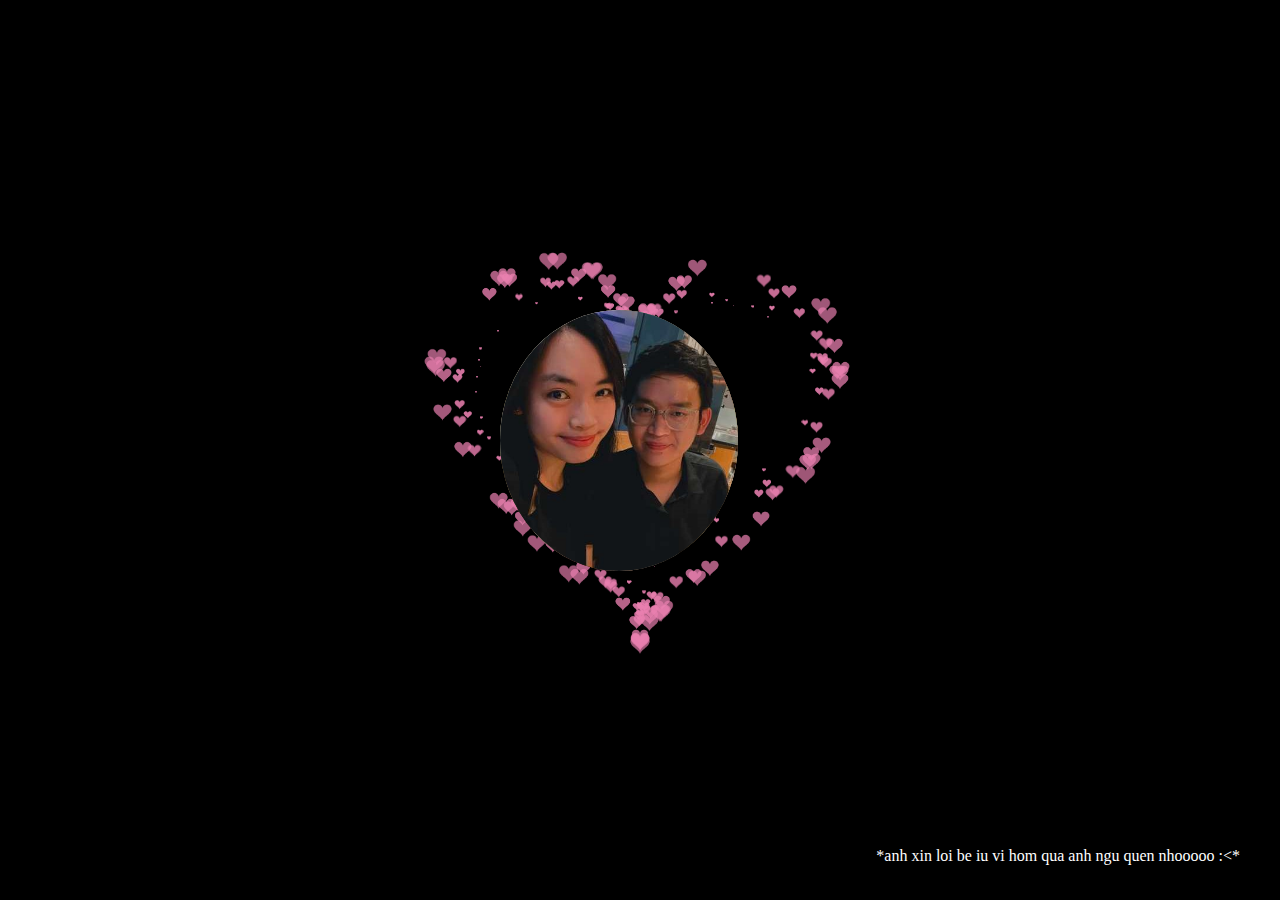
==== index.html @ d12d324c "Update index.html" ====
<!DOCTYPE HTML PUBLIC "-//W3C//DTD HTML 4.0 Transitional//EN">
<HTML>
<HEAD>
<TITLE>2myLeviiu </TITLE>
<META NAME="Generator" CONTENT="EditPlus">
<META NAME="Author" CONTENT="">
<META NAME="Keywords" CONTENT="">
<META NAME="Description" CONTENT="">
<style>
html, body {
height: 100%;
padding: 0;
margin: 0;
background: #000;
}
canvas {
position: absolute;
width: 100%;
height: 100%;
}
   .center-div {
    position: absolute;
    top: 50%;
    left: 50%;
    transform: translate(-50%, -50%);
    padding: 20px;
    border-radius: 10px;
    color: black;
    text-align: center;
}
   .redirect-button {
            position: absolute;
            bottom: 20px;
            right: 20px;
            background-color: #000000; /* Green */
            color: white;
            padding: 15px 20px;
            text-align: center;
            font-size: 16px;
            border: none;
            border-radius: 10px;
            cursor: pointer;
            text-decoration: none;
        }
        .redirect-button:hover {
            background-color: #45a049; /* Darker green */
        }
   .gallery  {
  --s: 280px; /* control the size */
  
  display: grid;
  width: var(--s);
  aspect-ratio: 1;
  overflow: hidden;
  padding: calc(var(--s)/20);
  border-radius: 50%;
  position: relative;
}
.gallery > img {
  grid-area: 1/1;
  width: 85%;
  height: 85%;
  object-fit: cover;
  border-radius: inherit;
  transform-origin: 50% 120.7%;
}
.gallery > img {
  animation: m 8s infinite cubic-bezier(.5,-0.2,.5,1.2);
}
.gallery > img:nth-child(2) {animation-delay: -2s}
.gallery > img:nth-child(3) {animation-delay: -4s}
.gallery > img:nth-child(4) {animation-delay: -6s}

@keyframes m {
  0%,3%    {transform: rotate(0)}
  22%,27%  {transform: rotate(-90deg)}
  47%,52%  {transform: rotate(-180deg)}
  72%,77%  {transform: rotate(-270deg)}
  98%,100% {transform: rotate(-360deg)}
}

</style>
</HEAD>
<BODY>
<canvas id="pinkboard"></canvas>
/* <a class="redirect-button">*anh xin loi be iu vi hom qua anh ngu quen nhooooo :<*</a> */

<div class="center-div">
<div class="gallery">
  <img src="./img/download1.jpg" alt="a dream catcher">
  <img src="./img/download2.jpg" alt="a piano">
  <img src="./img/download3.jpg" alt="a live concert">
  <img src="./img/download4.jpg" alt="Paris">
</div></div>
<script>
/*
* Settings
*/
var settings = {
particles: {
length:   500, // maximum amount of particles
duration:   2, // particle duration in sec
velocity: 100, // particle velocity in pixels/sec
effect: -0.75, // play with this for a nice effect
size:      30, // particle size in pixels
},
};
/*
* RequestAnimationFrame polyfill by Erik Möller
*/
(function(){var b=0;var c=["ms","moz","webkit","o"];for(var a=0;a<c.length&&!window.requestAnimationFrame;++a){window.requestAnimationFrame=window[c[a]+"RequestAnimationFrame"];window.cancelAnimationFrame=window[c[a]+"CancelAnimationFrame"]||window[c[a]+"CancelRequestAnimationFrame"]}if(!window.requestAnimationFrame){window.requestAnimationFrame=function(h,e){var d=new Date().getTime();var f=Math.max(0,16-(d-b));var g=window.setTimeout(function(){h(d+f)},f);b=d+f;return g}}if(!window.cancelAnimationFrame){window.cancelAnimationFrame=function(d){clearTimeout(d)}}}());
/*
* Point class
*/
var Point = (function() {
function Point(x, y) {
this.x = (typeof x !== 'undefined') ? x : 0;
this.y = (typeof y !== 'undefined') ? y : 0;
}
Point.prototype.clone = function() {
return new Point(this.x, this.y);
};
Point.prototype.length = function(length) {
if (typeof length == 'undefined')
return Math.sqrt(this.x * this.x + this.y * this.y);
this.normalize();
this.x *= length;
this.y *= length;
return this;
};
Point.prototype.normalize = function() {
var length = this.length();
this.x /= length;
this.y /= length;
return this;
};
return Point;
})();
/*
* Particle class
*/
var Particle = (function() {
function Particle() {
this.position = new Point();
this.velocity = new Point();
this.acceleration = new Point();
this.age = 0;
}
Particle.prototype.initialize = function(x, y, dx, dy) {
this.position.x = x;
this.position.y = y;
this.velocity.x = dx;
this.velocity.y = dy;
this.acceleration.x = dx * settings.particles.effect;
this.acceleration.y = dy * settings.particles.effect;
this.age = 0;
};
Particle.prototype.update = function(deltaTime) {
this.position.x += this.velocity.x * deltaTime;
this.position.y += this.velocity.y * deltaTime;
this.velocity.x += this.acceleration.x * deltaTime;
this.velocity.y += this.acceleration.y * deltaTime;
this.age += deltaTime;
};
Particle.prototype.draw = function(context, image) {
function ease(t) {
return (--t) * t * t + 1;
}
var size = image.width * ease(this.age / settings.particles.duration);
context.globalAlpha = 1 - this.age / settings.particles.duration;
context.drawImage(image, this.position.x - size / 2, this.position.y - size / 2, size, size);
};
return Particle;
})();
/*
* ParticlePool class
*/
var ParticlePool = (function() {
var particles,
firstActive = 0,
firstFree   = 0,
duration    = settings.particles.duration;
function ParticlePool(length) {
// create and populate particle pool
particles = new Array(length);
for (var i = 0; i < particles.length; i++)
particles[i] = new Particle();
}
ParticlePool.prototype.add = function(x, y, dx, dy) {
particles[firstFree].initialize(x, y, dx, dy);
// handle circular queue
firstFree++;
if (firstFree   == particles.length) firstFree   = 0;
if (firstActive == firstFree       ) firstActive++;
if (firstActive == particles.length) firstActive = 0;
};
ParticlePool.prototype.update = function(deltaTime) {
var i;
// update active particles
if (firstActive < firstFree) {
for (i = firstActive; i < firstFree; i++)
particles[i].update(deltaTime);
}
if (firstFree < firstActive) {
for (i = firstActive; i < particles.length; i++)
particles[i].update(deltaTime);
for (i = 0; i < firstFree; i++)
particles[i].update(deltaTime);
}
// remove inactive particles
while (particles[firstActive].age >= duration && firstActive != firstFree) {
firstActive++;
if (firstActive == particles.length) firstActive = 0;
}
};
ParticlePool.prototype.draw = function(context, image) {
// draw active particles
if (firstActive < firstFree) {
for (i = firstActive; i < firstFree; i++)
particles[i].draw(context, image);
}
if (firstFree < firstActive) {
for (i = firstActive; i < particles.length; i++)
particles[i].draw(context, image);
for (i = 0; i < firstFree; i++)
particles[i].draw(context, image);
}
};
return ParticlePool;
})();
/*
* Putting it all together
*/
(function(canvas) {
var context = canvas.getContext('2d'),
particles = new ParticlePool(settings.particles.length),
particleRate = settings.particles.length / settings.particles.duration, // particles/sec
time;
// get point on heart with -PI <= t <= PI
function pointOnHeart(t) {
return new Point(
160 * Math.pow(Math.sin(t), 3),
130 * Math.cos(t) - 50 * Math.cos(2 * t) - 20 * Math.cos(3 * t) - 10 * Math.cos(4 * t) + 25
);
}
// creating the particle image using a dummy canvas
var image = (function() {
var canvas  = document.createElement('canvas'),
context = canvas.getContext('2d');
canvas.width  = settings.particles.size;
canvas.height = settings.particles.size;
// helper function to create the path
function to(t) {
var point = pointOnHeart(t);
point.x = settings.particles.size / 2 + point.x * settings.particles.size / 350;
point.y = settings.particles.size / 2 - point.y * settings.particles.size / 350;
return point;
}
// create the path
context.beginPath();
var t = -Math.PI;
var point = to(t);
context.moveTo(point.x, point.y);
while (t < Math.PI) {
t += 0.01; // baby steps!
point = to(t);
context.lineTo(point.x, point.y);
}
context.closePath();
// create the fill
context.fillStyle = '#ea80b0';
context.fill();
// create the image
var image = new Image();
image.src = canvas.toDataURL();
return image;
})();
// render that thing!
function render() {
// next animation frame
requestAnimationFrame(render);
// update time
var newTime   = new Date().getTime() / 1000,
deltaTime = newTime - (time || newTime);
time = newTime;
// clear canvas
context.clearRect(0, 0, canvas.width, canvas.height);
// create new particles
var amount = particleRate * deltaTime;
for (var i = 0; i < amount; i++) {
var pos = pointOnHeart(Math.PI - 2 * Math.PI * Math.random());
var dir = pos.clone().length(settings.particles.velocity);
particles.add(canvas.width / 2 + pos.x, canvas.height / 2 - pos.y, dir.x, -dir.y);
}
// update and draw particles
particles.update(deltaTime);
particles.draw(context, image);
}
// handle (re-)sizing of the canvas
function onResize() {
canvas.width  = canvas.clientWidth;
canvas.height = canvas.clientHeight;
}
window.onresize = onResize;
// delay rendering bootstrap
setTimeout(function() {
onResize();
render();
}, 10);
})(document.getElementById('pinkboard'));
</script>
</BODY>
</HTML>
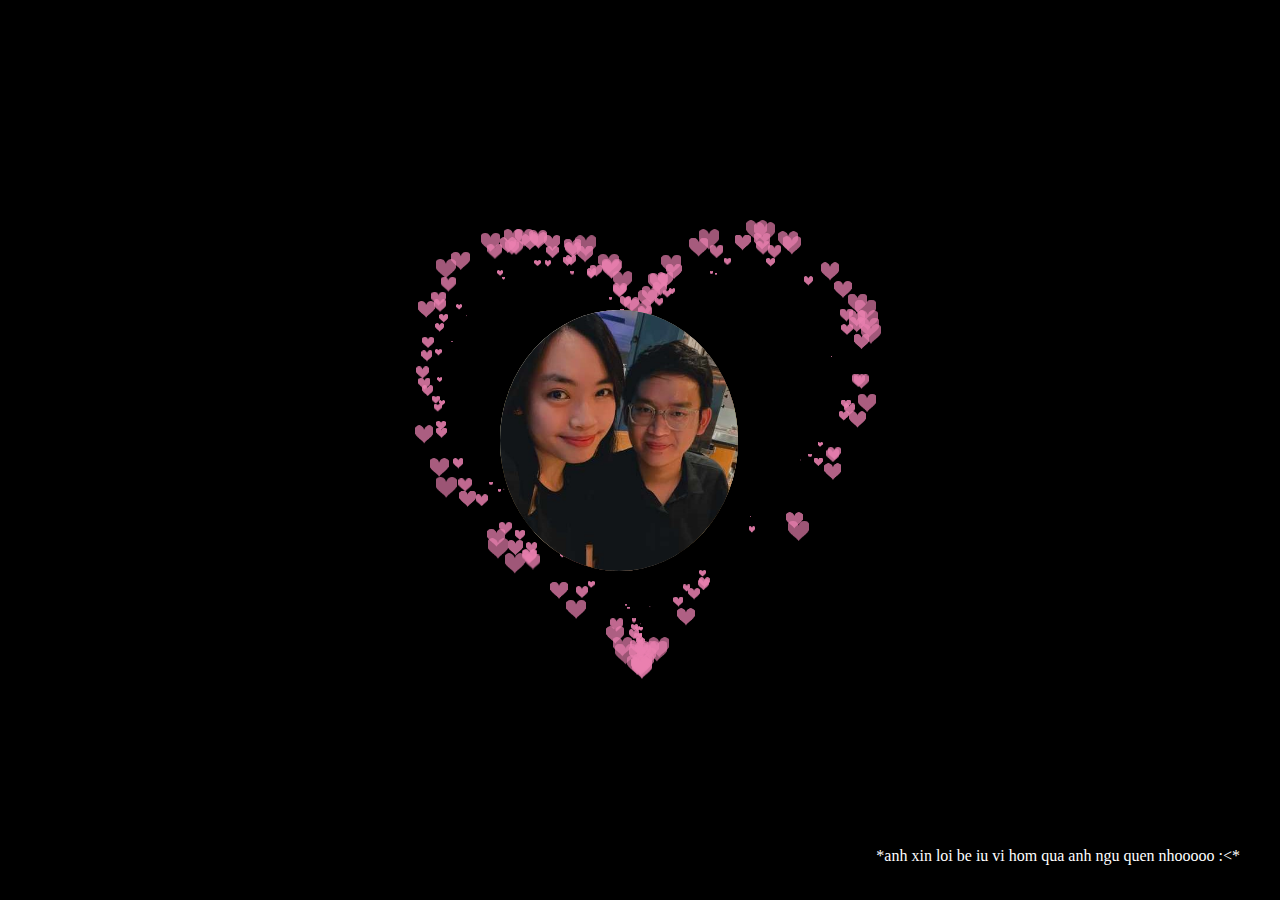
==== commit 7f5d7053: "Update index.html" ====
--- a/index.html
+++ b/index.html
@@ -239,8 +239,8 @@
 // get point on heart with -PI <= t <= PI
 function pointOnHeart(t) {
 return new Point(
-160 * Math.pow(Math.sin(t), 3),
-130 * Math.cos(t) - 50 * Math.cos(2 * t) - 20 * Math.cos(3 * t) - 10 * Math.cos(4 * t) + 25
+190 * Math.pow(Math.sin(t), 3),
+160 * Math.cos(t) - 60 * Math.cos(2 * t) - 30 * Math.cos(3 * t) - 10 * Math.cos(4 * t) + 25
 );
 }
 // creating the particle image using a dummy canvas
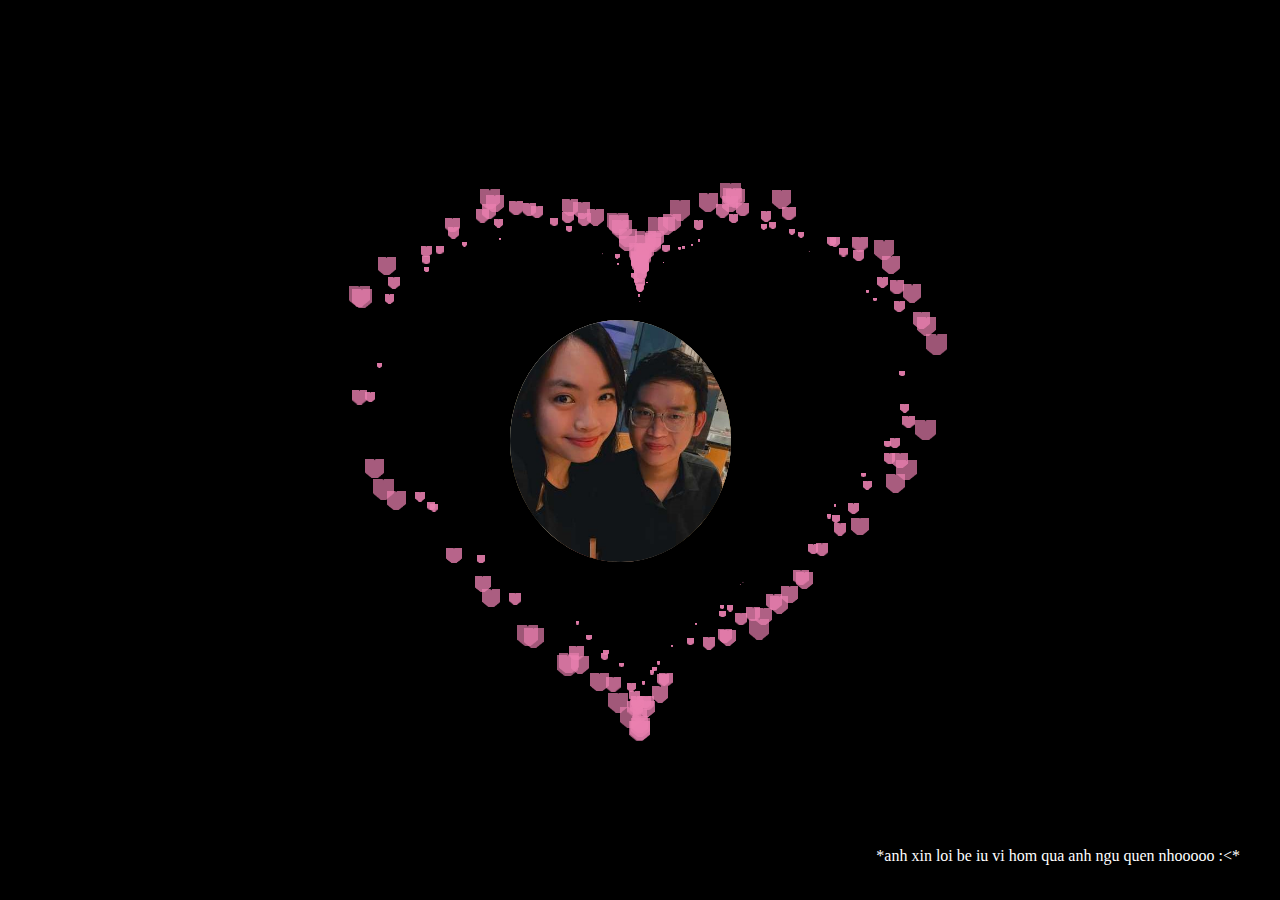
==== commit e8f03d06: "Update index.html" ====
--- a/index.html
+++ b/index.html
@@ -46,7 +46,7 @@
             background-color: #45a049; /* Darker green */
         }
    .gallery  {
-  --s: 280px; /* control the size */
+  --s: 260px; /* control the size */
   
   display: grid;
   width: var(--s);
@@ -239,8 +239,8 @@
 // get point on heart with -PI <= t <= PI
 function pointOnHeart(t) {
 return new Point(
-190 * Math.pow(Math.sin(t), 3),
-160 * Math.cos(t) - 60 * Math.cos(2 * t) - 30 * Math.cos(3 * t) - 10 * Math.cos(4 * t) + 25
+250 * Math.pow(Math.sin(t), 3),
+220 * Math.cos(t) - 60 * Math.cos(2 * t) - 30 * Math.cos(3 * t) - 10 * Math.cos(4 * t) + 25
 );
 }
 // creating the particle image using a dummy canvas
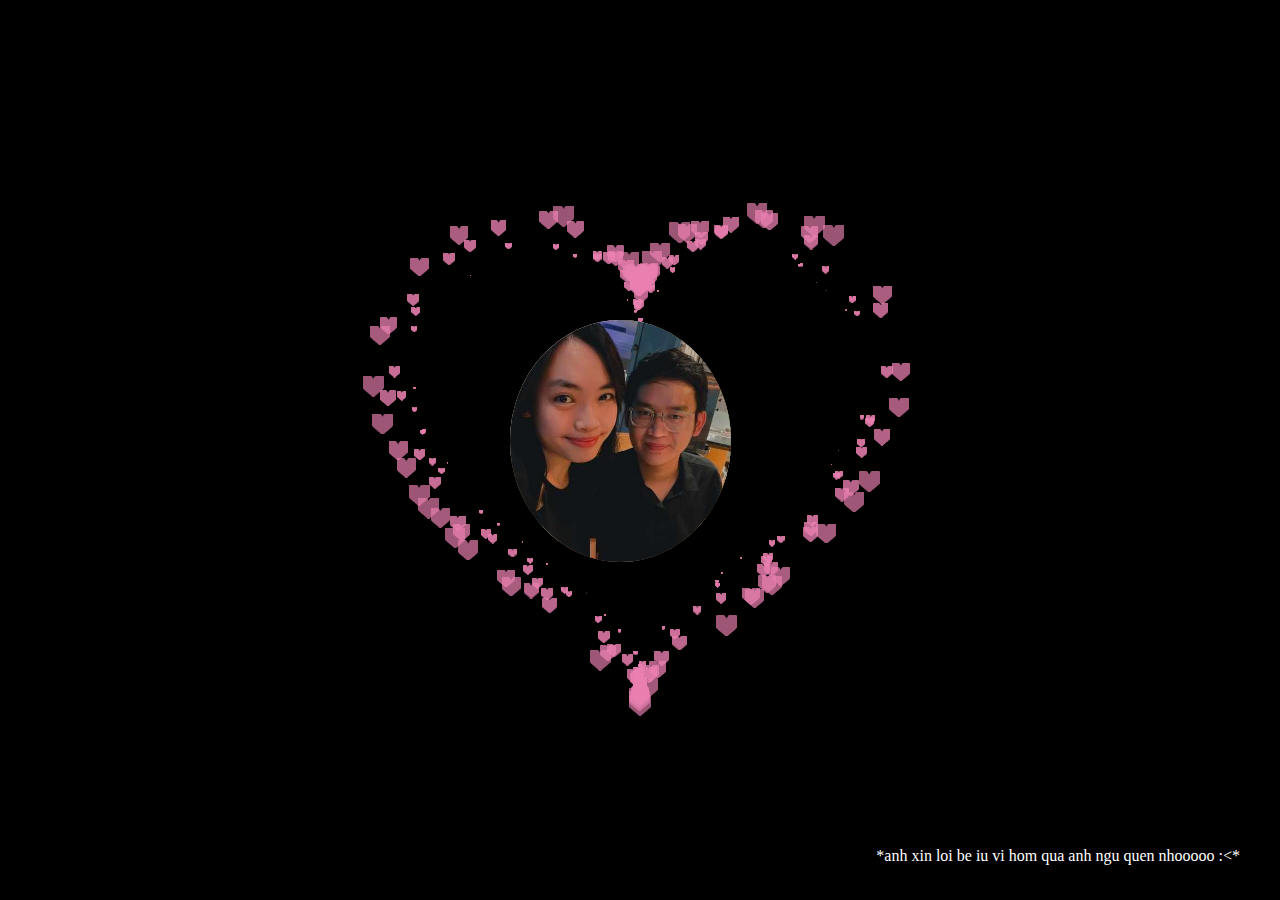
==== commit 21cc1dea: "Update index.html" ====
--- a/index.html
+++ b/index.html
@@ -239,8 +239,8 @@
 // get point on heart with -PI <= t <= PI
 function pointOnHeart(t) {
 return new Point(
-250 * Math.pow(Math.sin(t), 3),
-220 * Math.cos(t) - 60 * Math.cos(2 * t) - 30 * Math.cos(3 * t) - 10 * Math.cos(4 * t) + 25
+220 * Math.pow(Math.sin(t), 3),
+190 * Math.cos(t) - 60 * Math.cos(2 * t) - 30 * Math.cos(3 * t) - 10 * Math.cos(4 * t) + 25
 );
 }
 // creating the particle image using a dummy canvas
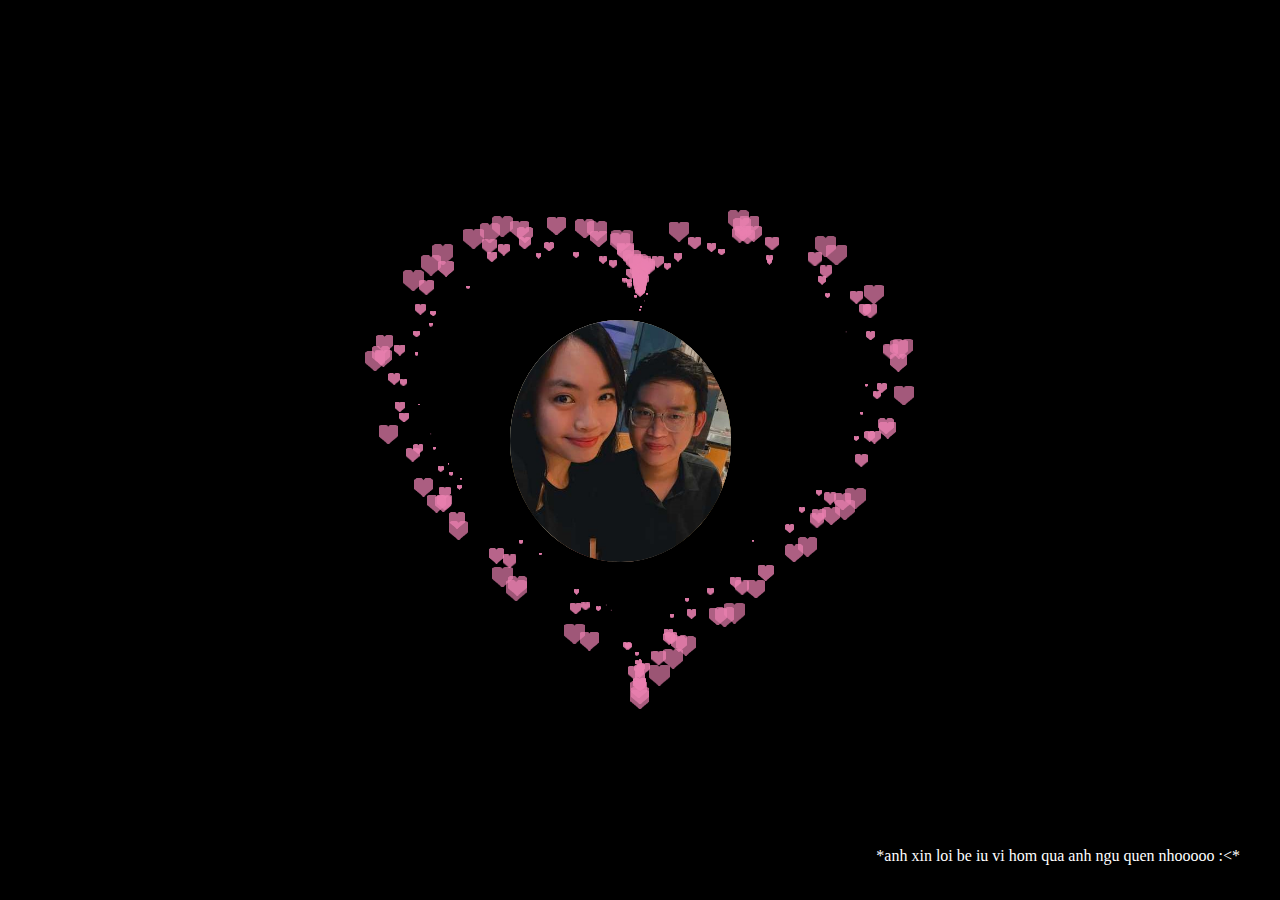
==== commit e2e71d17: "Update index.html" ====
--- a/index.html
+++ b/index.html
@@ -240,7 +240,7 @@
 function pointOnHeart(t) {
 return new Point(
 220 * Math.pow(Math.sin(t), 3),
-190 * Math.cos(t) - 60 * Math.cos(2 * t) - 30 * Math.cos(3 * t) - 10 * Math.cos(4 * t) + 25
+190 * Math.cos(t) - 50 * Math.cos(2 * t) - 20 * Math.cos(3 * t) - 10 * Math.cos(4 * t) + 25
 );
 }
 // creating the particle image using a dummy canvas
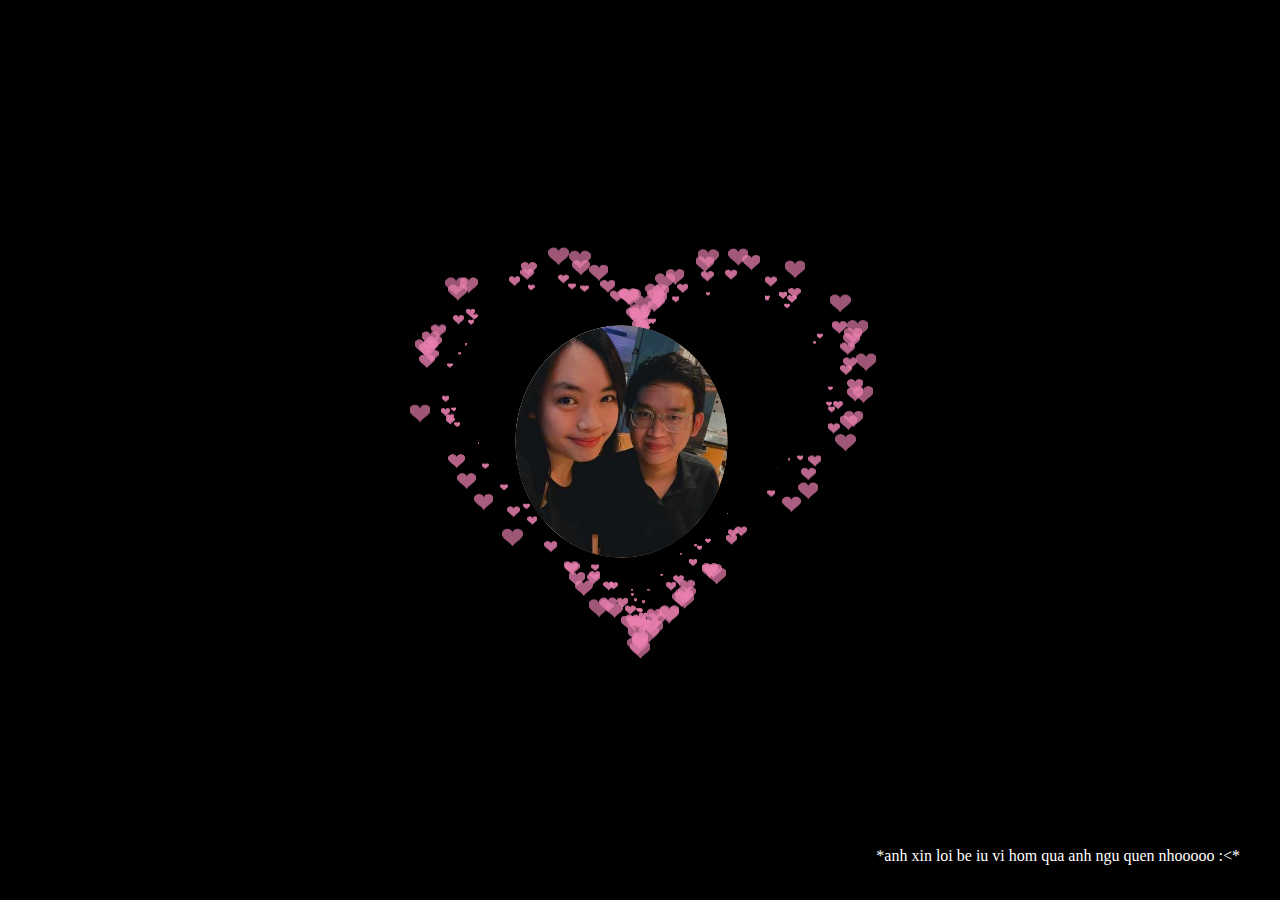
==== commit 984ad1b3: "Update index.html" ====
--- a/index.html
+++ b/index.html
@@ -46,7 +46,7 @@
             background-color: #45a049; /* Darker green */
         }
    .gallery  {
-  --s: 260px; /* control the size */
+  --s: 250px; /* control the size */
   
   display: grid;
   width: var(--s);
@@ -239,8 +239,8 @@
 // get point on heart with -PI <= t <= PI
 function pointOnHeart(t) {
 return new Point(
-220 * Math.pow(Math.sin(t), 3),
-190 * Math.cos(t) - 50 * Math.cos(2 * t) - 20 * Math.cos(3 * t) - 10 * Math.cos(4 * t) + 25
+180 * Math.pow(Math.sin(t), 3),
+140 * Math.cos(t) - 50 * Math.cos(2 * t) - 20 * Math.cos(3 * t) - 10 * Math.cos(4 * t) + 25
 );
 }
 // creating the particle image using a dummy canvas
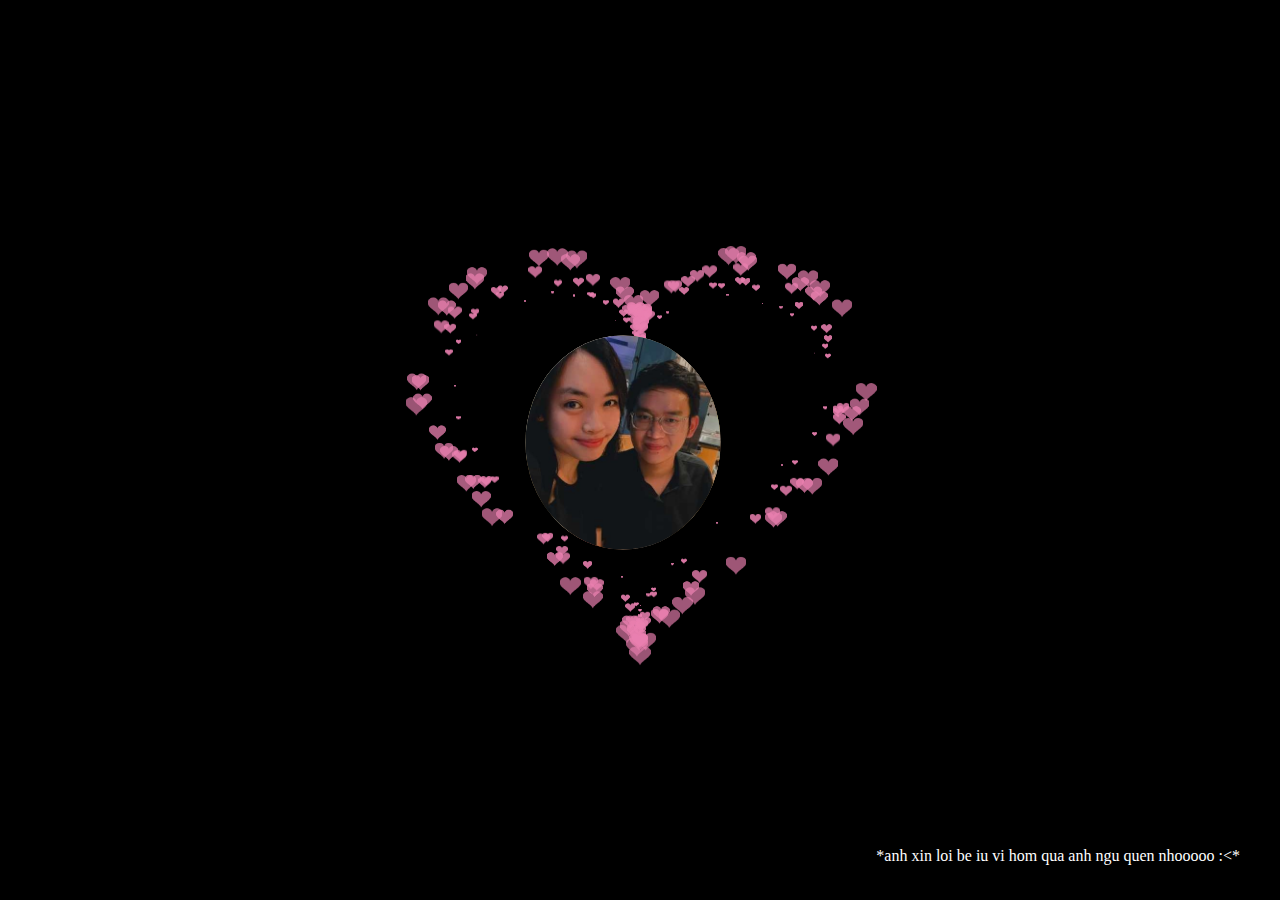
==== commit 2bab7743: "Update index.html" ====
--- a/index.html
+++ b/index.html
@@ -46,7 +46,7 @@
             background-color: #45a049; /* Darker green */
         }
    .gallery  {
-  --s: 250px; /* control the size */
+  --s: 230px; /* control the size */
   
   display: grid;
   width: var(--s);
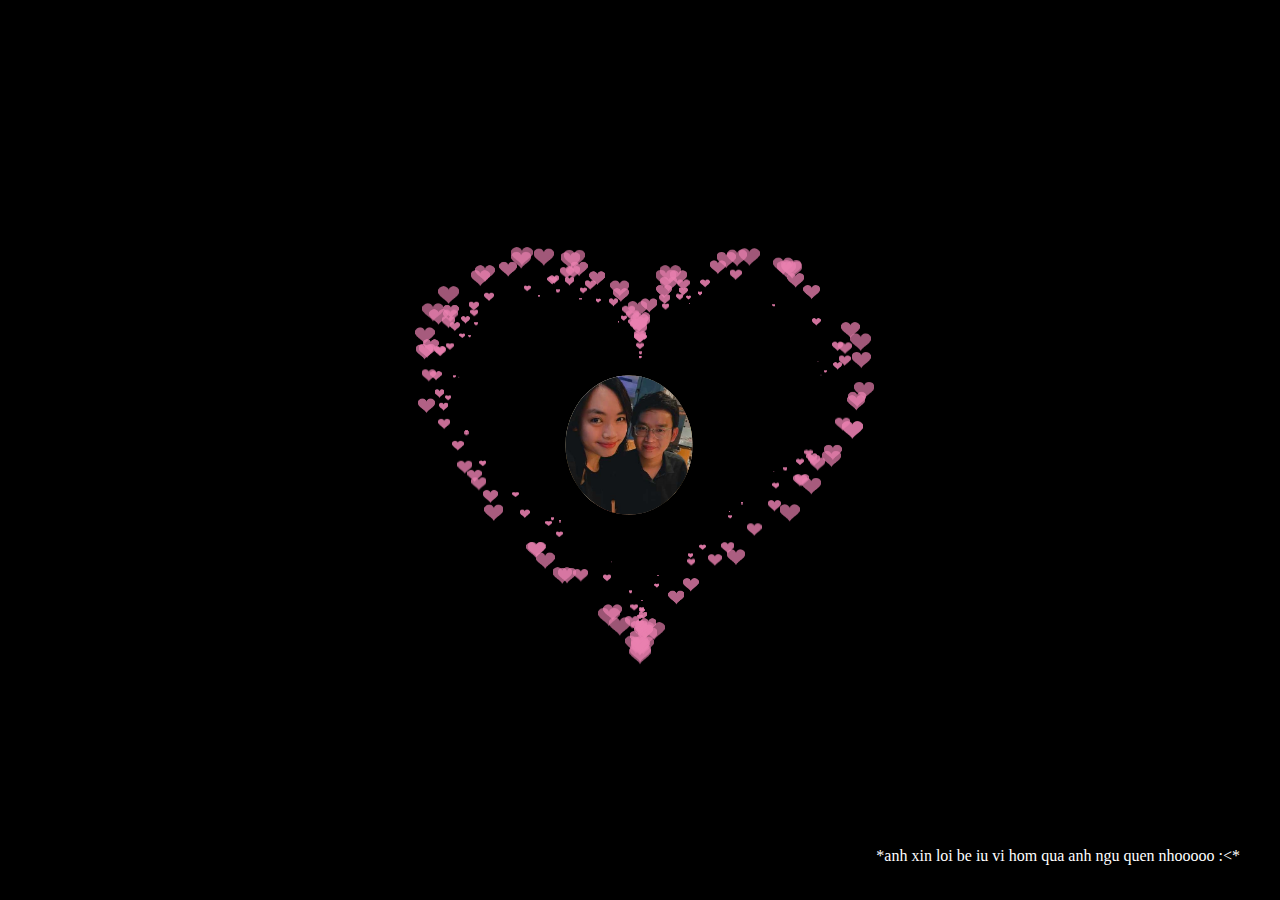
==== commit 259342f4: "Update index.html" ====
--- a/index.html
+++ b/index.html
@@ -46,7 +46,7 @@
             background-color: #45a049; /* Darker green */
         }
    .gallery  {
-  --s: 230px; /* control the size */
+  --s: 150px; /* control the size */
   
   display: grid;
   width: var(--s);
